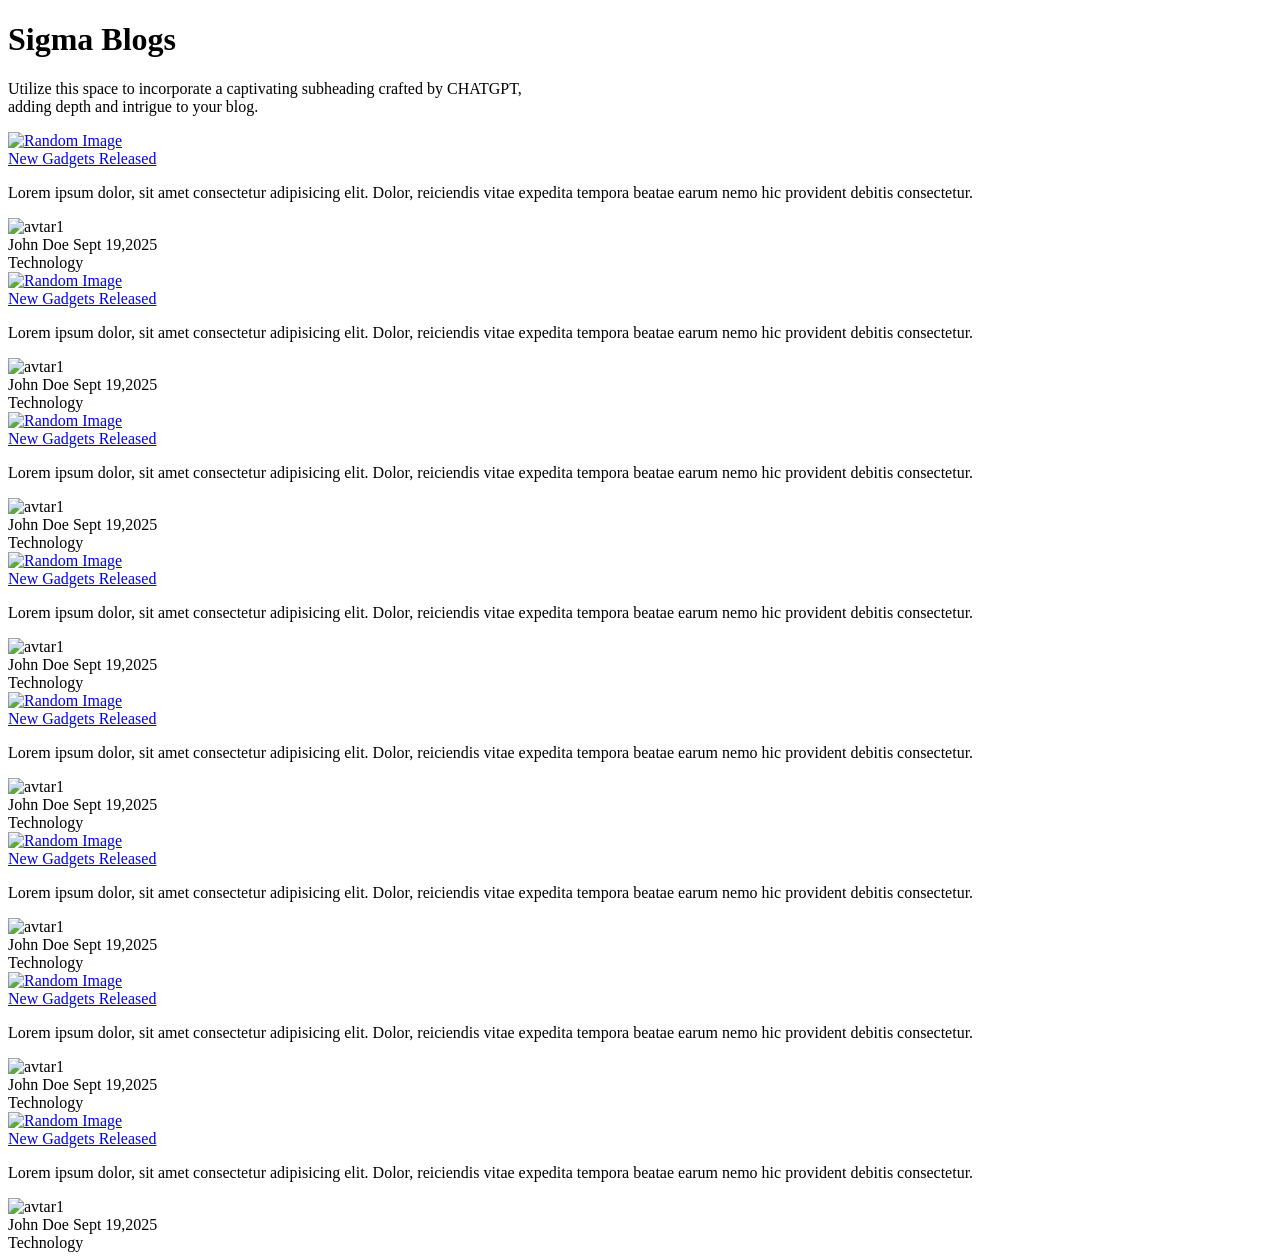
==== project1.html @ 5fb9e331 "HTML FILE 1" ====
<!DOCTYPE html>
<html lang="en">

<head>
    <meta charset="UTF-8">
    <meta name="viewport" content="width=device-width, initial-scale=1.0">
    <title>BLOG PR</title>
    <link rel="stylesheet" href="project1.css">
</head>

<body>
    <div class="container">
        <header class="header">
            <h1>Sigma Blogs</h1>
            <p>Utilize this space to incorporate a captivating subheading crafted by CHATGPT, <br>adding depth and
                intrigue to your blog.</p>
        </header>
        <main class="content">
            <div class="item1">
                <a href="#" class="card_image_container">
                    <!-- <img src="https://unsplash.com/photos/programming-code-abstract-technology-background-of-software-developer-and-computer-script-ltpb_WinC3Y"
                    alt="card1image"
                   class="card_image" -->
                    <img src="https://picsum.photos/350/350?random=10" alt="Random Image" class="card_image" />
                </a>
                <div class="desc">
                    <a href=#>New Gadgets Released</a>
                    <p>Lorem ipsum dolor, sit amet consectetur adipisicing elit. Dolor, reiciendis vitae expedita
                        tempora beatae earum nemo hic provident debitis consectetur.
                    </p>
                </div>
                <div class="footer">
                    <div class="author">
                        <div class="avtar">
                            <img src="https://api.dicebear.com/7.x/notionists/svg?seed=John?size=64" loading="lazy"
                                class="avtar" alt="avtar1" />
                        </div>
                        <div class="info">
                            <span>John Doe</span>
                            <span>Sept 19,2025</span>
                        </div>
                    </div>
                    <div class="tag">
                        <span>Technology</span>
                    </div>
                </div>
            </div>
            <div class="item1">
                <a href="#" class="card_image_container">
                    <!-- <img src="https://unsplash.com/photos/programming-code-abstract-technology-background-of-software-developer-and-computer-script-ltpb_WinC3Y"
                    alt="card1image"
                   class="card_image" -->
                    <img src="https://picsum.photos/350/350?random=2" alt="Random Image" class="card_image" />
                </a>
                <div class="desc">
                    <!-- <h3>New Gadgets Released</h3> -->
                    <a href=#>New Gadgets Released</a>
                    <p>Lorem ipsum dolor, sit amet consectetur adipisicing elit. Dolor, reiciendis vitae expedita
                        tempora beatae earum nemo hic provident debitis consectetur.
                    </p>
                </div>
                <div class="footer">
                    <div class="author">
                        <div class="avtar">
                            <img src="https://api.dicebear.com/7.x/notionists/svg?seed=John?size=64" loading="lazy"
                                class="avtar" alt="avtar1" />
                        </div>
                        <div class="info">
                            <span>John Doe</span>
                            <span>Sept 19,2025</span>
                        </div>
                    </div>
                    <div class="tag">
                        <span>Technology</span>
                    </div>
                </div>
            </div>
            <div class="item1">
                <a href="#" class="card_image_container">
                    <!-- <img src="https://unsplash.com/photos/programming-code-abstract-technology-background-of-software-developer-and-computer-script-ltpb_WinC3Y"
                    alt="card1image"
                   class="card_image" -->
                    <img src="https://picsum.photos/350/350?random=3" alt="Random Image" class="card_image" />
                </a>
                <div class="desc">
                    <!-- <h3>New Gadgets Released</h3> -->
                     <a href=#>New Gadgets Released</a>
                    <p>Lorem ipsum dolor, sit amet consectetur adipisicing elit. Dolor, reiciendis vitae expedita
                        tempora beatae earum nemo hic provident debitis consectetur.
                    </p>
                </div>
                <div class="footer">
                    <div class="author">
                        <div class="avtar">
                            <img src="https://api.dicebear.com/7.x/notionists/svg?seed=John?size=64" loading="lazy"
                                class="avtar" alt="avtar1" />
                        </div>
                        <div class="info">
                            <span>John Doe</span>
                            <span>Sept 19,2025</span>
                        </div>
                    </div>
                    <div class="tag">
                        <span>Technology</span>
                    </div>
                </div>
            </div>
            <div class="item1">
                <a href="#" class="card_image_container">
                    <!-- <img src="https://unsplash.com/photos/programming-code-abstract-technology-background-of-software-developer-and-computer-script-ltpb_WinC3Y"
                    alt="card1image"
                   class="card_image" -->
                    <img src="https://picsum.photos/350/350?random=5" alt="Random Image" class="card_image" />
                </a>
                <div class="desc">
                    <!-- <h3>New Gadgets Released</h3> -->
                     <a href=#>New Gadgets Released</a>
                    <p>Lorem ipsum dolor, sit amet consectetur adipisicing elit. Dolor, reiciendis vitae expedita
                        tempora beatae earum nemo hic provident debitis consectetur.
                    </p>
                </div>
                <div class="footer">
                    <div class="author">
                        <div class="avtar">
                            <img src="https://api.dicebear.com/7.x/notionists/svg?seed=John?size=64" loading="lazy"
                                class="avtar" alt="avtar1" />
                        </div>
                        <div class="info">
                            <span>John Doe</span>
                            <span>Sept 19,2025</span>
                        </div>
                    </div>
                    <div class="tag">
                        <span>Technology</span>
                    </div>
                </div>
            </div>
            <div class="item1">
                <a href="#" class="card_image_container">
                    <!-- <img src="https://unsplash.com/photos/programming-code-abstract-technology-background-of-software-developer-and-computer-script-ltpb_WinC3Y"
                    alt="card1image"
                   class="card_image" -->
                    <img src="https://picsum.photos/350/350?random=1" alt="Random Image" class="card_image" />
                </a>
                <div class="desc">
                    <!-- <h3>New Gadgets Released</h3>
                      -->
                    <a href=#>New Gadgets Released</a>
                    <p>Lorem ipsum dolor, sit amet consectetur adipisicing elit. Dolor, reiciendis vitae expedita
                        tempora beatae earum nemo hic provident debitis consectetur.
                    </p>
                </div>
                <div class="footer">
                    <div class="author">
                        <div class="avtar">
                            <img src="https://api.dicebear.com/7.x/notionists/svg?seed=John?size=64" loading="lazy"
                                class="avtar" alt="avtar1" />
                        </div>
                        <div class="info">
                            <span>John Doe</span>
                            <span>Sept 19,2025</span>
                        </div>
                    </div>
                    <div class="tag">
                        <span>Technology</span>
                    </div>
                </div>
            </div>
            <div class="item1">
                <a href="#" class="card_image_container">
                    <!-- <img src="https://unsplash.com/photos/programming-code-abstract-technology-background-of-software-developer-and-computer-script-ltpb_WinC3Y"
                    alt="card1image"
                   class="card_image" -->
                    <img src="https://picsum.photos/350/350?random=6" alt="Random Image" class="card_image" />
                </a>
                <div class="desc">
                    <!-- <h3>New Gadgets Released</h3> -->
                     <a href=#>New Gadgets Released</a>
                    <p>Lorem ipsum dolor, sit amet consectetur adipisicing elit. Dolor, reiciendis vitae expedita
                        tempora beatae earum nemo hic provident debitis consectetur.
                    </p>
                </div>
                <div class="footer">
                    <div class="author">
                        <div class="avtar">
                            <img src="https://api.dicebear.com/7.x/notionists/svg?seed=John?size=64" loading="lazy"
                                class="avtar" alt="avtar1" />
                        </div>
                        <div class="info">
                            <span>John Doe</span>
                            <span>Sept 19,2025</span>
                        </div>
                    </div>
                    <div class="tag">
                        <span>Technology</span>
                    </div>
                </div>
            </div>
            <div class="item1">
                <a href="#" class="card_image_container">
                    <!-- <img src="https://unsplash.com/photos/programming-code-abstract-technology-background-of-software-developer-and-computer-script-ltpb_WinC3Y"
                    alt="card1image"
                   class="card_image" -->
                    <img src="https://picsum.photos/350/350?random=7" alt="Random Image" class="card_image" />
                </a>
                <div class="desc">
                    <!-- <h3>New Gadgets Released</h3> -->
                     <a href=#>New Gadgets Released</a>
                    <p>Lorem ipsum dolor, sit amet consectetur adipisicing elit. Dolor, reiciendis vitae expedita
                        tempora beatae earum nemo hic provident debitis consectetur.
                    </p>
                </div>
                <div class="footer">
                    <div class="author">
                        <div class="avtar">
                            <img src="https://api.dicebear.com/7.x/notionists/svg?seed=John?size=64" loading="lazy"
                                class="avtar" alt="avtar1" />
                        </div>
                        <div class="info">
                            <span>John Doe</span>
                            <span>Sept 19,2025</span>
                        </div>
                    </div>
                    <div class="tag">
                        <span>Technology</span>
                    </div>
                </div>
            </div>
            <div class="item1">
                <a href="#" class="card_image_container">
                    <!-- <img src="https://unsplash.com/photos/programming-code-abstract-technology-background-of-software-developer-and-computer-script-ltpb_WinC3Y"
                    alt="card1image"
                   class="card_image" -->
                    <img src="https://picsum.photos/350/350?random=8" alt="Random Image" class="card_image"
                        loading="lazy" />
                </a>
                <div class="desc">
                    <!-- <h3>New Gadgets Released</h3> -->
                     <a href=#>New Gadgets Released</a>
                    <p>Lorem ipsum dolor, sit amet consectetur adipisicing elit. Dolor, reiciendis vitae expedita
                        tempora beatae earum nemo hic provident debitis consectetur.
                    </p>
                </div>
                <div class="footer">
                    <div class="author">
                        <div class="avtar">
                            <img src="https://api.dicebear.com/7.x/notionists/svg?seed=John?size=64" loading="lazy"
                                class="avtar" alt="avtar1" />
                        </div>
                        <div class="info">
                            <span>John Doe</span>
                            <span>Sept 19,2025</span>
                        </div>
                    </div>
                    <div class="tag">
                        <span>Technology</span>
                    </div>
                </div>

            </div>
        </main>
</body>

</html>
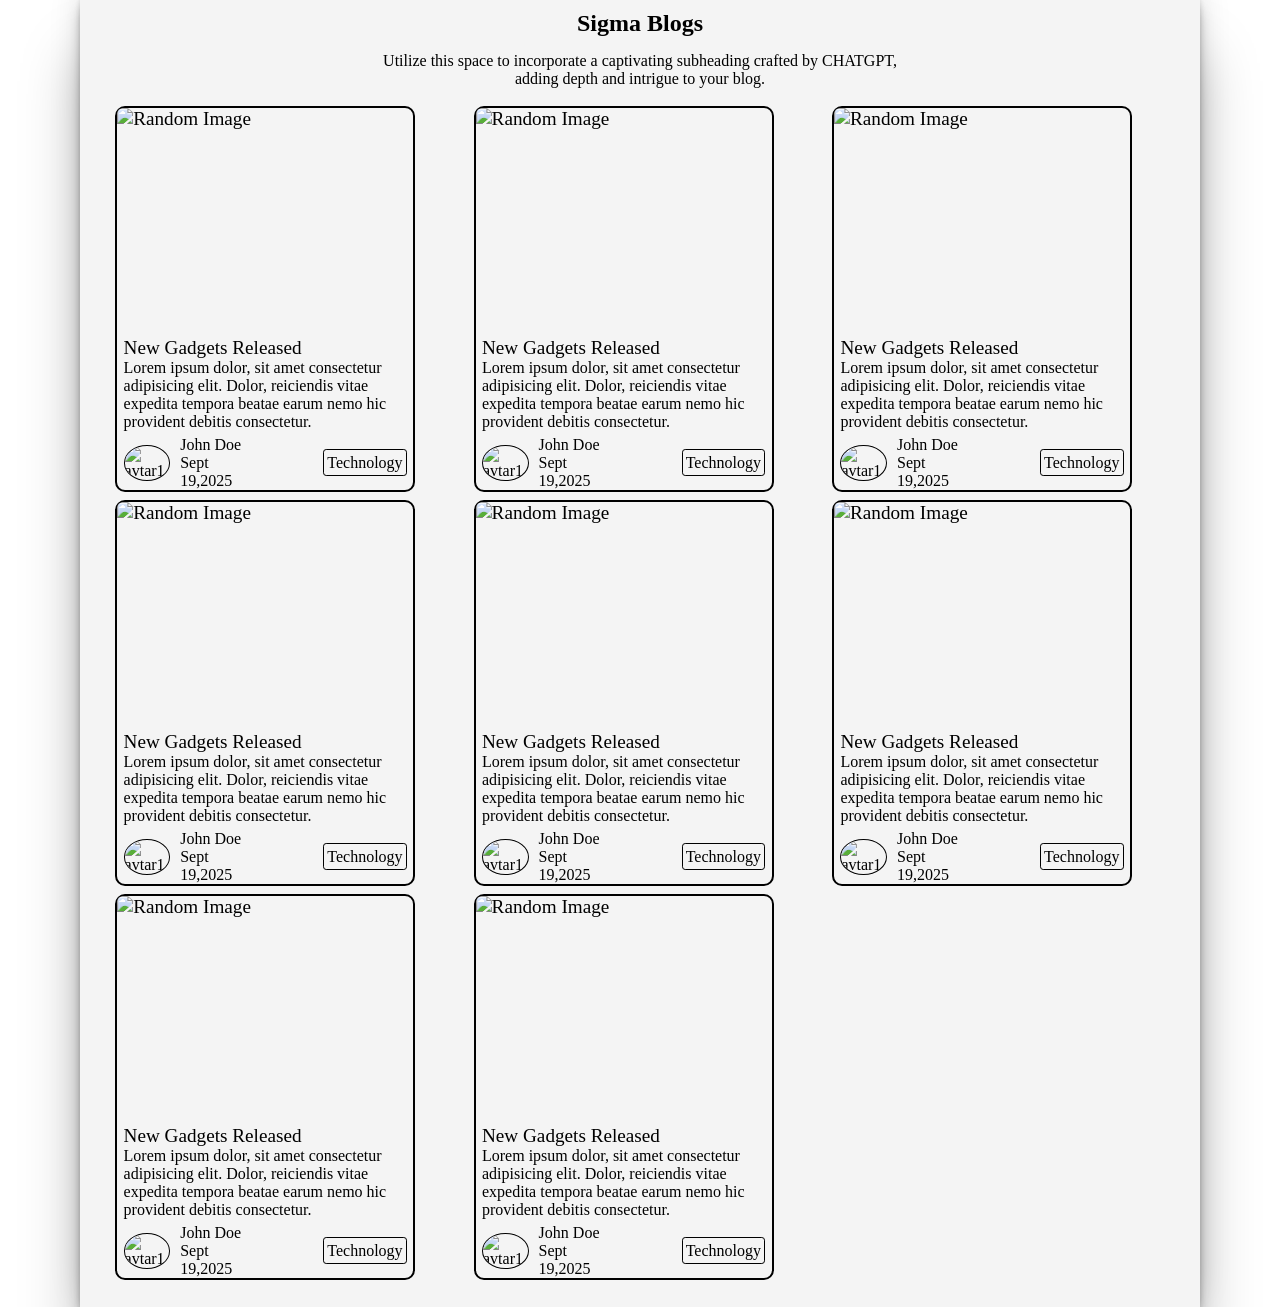
==== commit ba7fa99f: "final html file" ====
--- a/project1.html
+++ b/project1.html
@@ -10,12 +10,12 @@
 
 <body>
     <div class="container">
-        <header class="header">
-            <h1>Sigma Blogs</h1>
+        <div class="header">
+            <h2>Sigma Blogs</h2>
             <p>Utilize this space to incorporate a captivating subheading crafted by CHATGPT, <br>adding depth and
                 intrigue to your blog.</p>
-        </header>
-        <main class="content">
+        </div>
+        <div class="content">
             <div class="item1">
                 <a href="#" class="card_image_container">
                     <!-- <img src="https://unsplash.com/photos/programming-code-abstract-technology-background-of-software-developer-and-computer-script-ltpb_WinC3Y"
@@ -258,7 +258,7 @@
                 </div>
 
             </div>
-        </main>
+        </div>
 </body>
 
 </html>
--- a/project1.css
+++ b/project1.css
@@ -0,0 +1,119 @@
+*{
+    margin:0px;
+    padding:0px;
+    box-sizing: border-box;
+}
+body{
+    height:100%;
+    width:100%;
+}
+.container{
+    height:100%;
+    /* width:100%; */
+    background-color:rgb(244, 244, 244);
+    box-shadow: rgba(0, 0, 0, 0.25) 0px 54px 55px, rgba(0, 0, 0, 0.12) 0px -12px 30px, rgba(0, 0, 0, 0.12) 0px 4px 6px, rgba(0, 0, 0, 0.17) 0px 12px 13px, rgba(0, 0, 0, 0.09) 0px -3px 5px;
+    margin-left: 80px;
+    margin-right: 80px;
+    padding-top: 10px;
+    padding-bottom:10px;
+}
+.header{
+    display:flex;
+    flex-direction: column;
+    justify-content: center;
+    align-items: center;
+    gap:15px;
+    text-align: center;
+}
+.content{
+    /* width:1080px; */
+    display:grid;
+    /* grid-template-columns: repeat(4,1fr); */
+    grid-template-columns: repeat(auto-fit,minmax(300px,1fr));
+    justify-content: center;
+    /* grid-template-rows : repeat(2,1fr); */
+    gap:0.5rem;
+    padding:1.1rem;
+    margin-left:1.1rem;
+    overflow:hidden;
+}
+.item1{
+    display:flex;
+    flex-direction: column;
+    gap:5px;
+    border:2px solid black;
+    border-radius:10px; 
+    width:300px;
+}
+.card_image_container  {
+           position:relative;
+           overflow:hidden;
+           height:14rem;
+           border-top-left-radius:0.4rem;
+          border-top-right-radius: 0.4rem;
+
+}
+.desc{
+    display:flex;
+    flex-direction:column;
+    justify-content: center;
+    margin-left:0.4rem;
+}
+
+.card_image{
+    object-fit: cover;
+    object-position:center;
+    position:absolute;
+    height:100%;
+    width:100%; 
+    transition: all 1s linear 0s;
+}
+.card_image:hover{
+    transform:scale(1.2);
+}
+
+.footer{
+    display:flex;
+    gap:75px;
+    align-items: center;
+    margin-left:0.4rem;
+    margin-right: 0.4rem;
+    
+}
+.author{
+    display:flex;
+    gap:10px;
+    justify-content:center;
+    align-items: center;
+}
+.name{
+    color:rgb(45, 45, 177);
+}
+.text{
+    color:rgb(127, 123, 123);
+}
+.info{
+    display:flex;
+    flex-direction:column;
+}
+/* span{
+    color:blue
+} */
+.tag{
+    border:1px solid black;
+    padding:0.2rem;
+    border-radius:0.2rem;
+}
+.author img {
+    width:30px;
+    height:30px;
+    border-radius: 50%;
+    border:1px solid black;
+
+}
+.item1 a{
+    text-decoration: none;
+    color:rgb(0, 0, 0);
+    font-size:1.2rem;
+    font-style:bold;
+}
